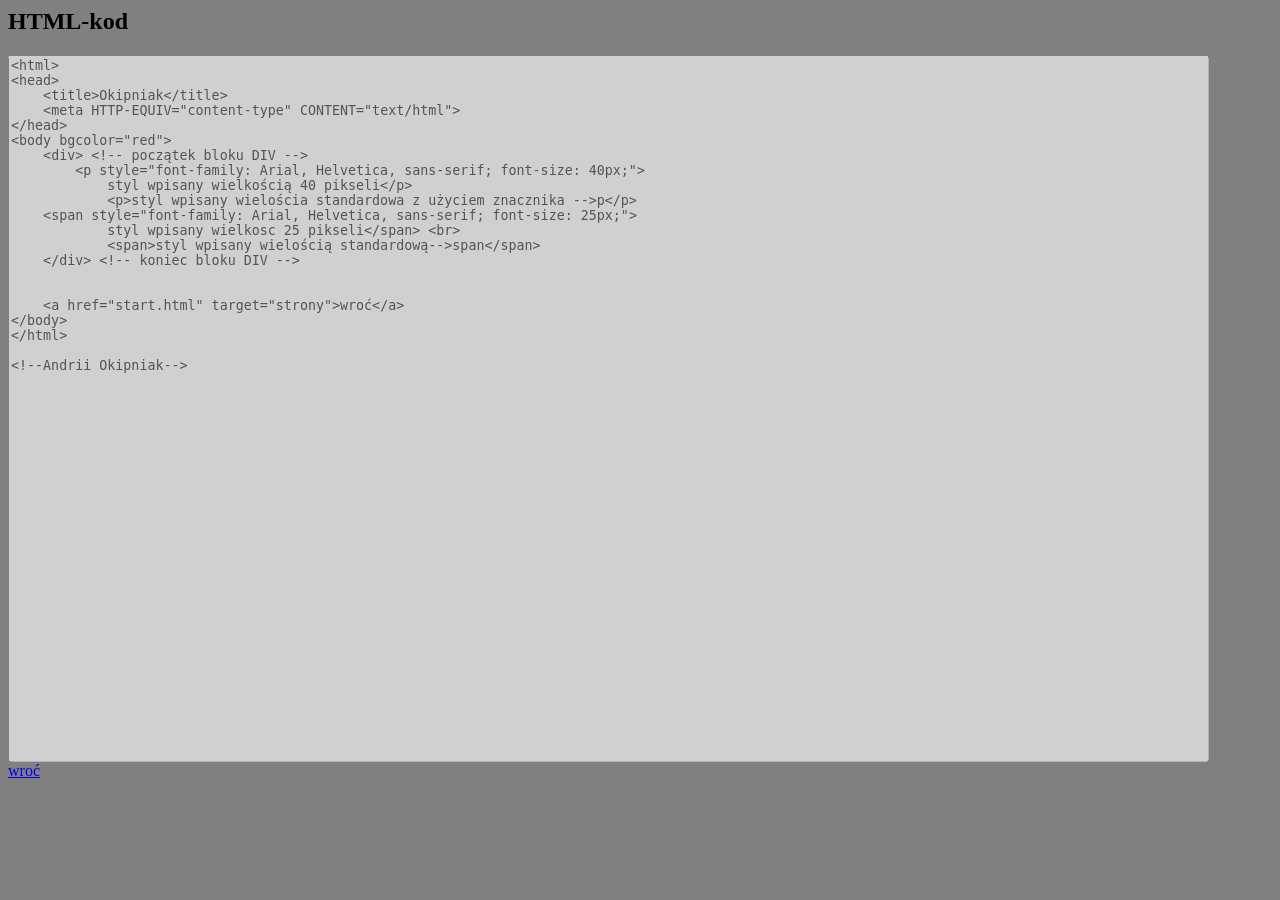
==== zadanie17_p1_okip_kod.html @ 591464a2 "Add files via upload" ====
<html>
<head>
<META HTTP-EQUIV="content-type" CONTENT="text/html">
<style>
body {
    background-color: gray;
}
textarea {
    width: 95%;
    height: 80%;
    resize: none;
 }

 </style>
</style>
</head>
<body>
    <h2>HTML-kod</h2>
    <textarea disabled readonly>
<html>
<head>
    <title>Okipniak</title>
    <meta HTTP-EQUIV="content-type" CONTENT="text/html">
</head>
<body bgcolor="red">
    <div> <!-- początek bloku DIV -->
        <p style="font-family: Arial, Helvetica, sans-serif; font-size: 40px;">
            styl wpisany wielkością 40 pikseli</p>
            <p>styl wpisany wielościa standardowa z użyciem znacznika -->p</p>
    <span style="font-family: Arial, Helvetica, sans-serif; font-size: 25px;">
            styl wpisany wielkosc 25 pikseli</span> <br>
            <span>styl wpisany wielością standardową-->span</span>
    </div> <!-- koniec bloku DIV -->
        
        
    <a href="start.html" target="strony">wroć</a>
</body>
</html>
        
<!--Andrii Okipniak--></textarea>
    <br><a href="start.html" target="strony">wroć</a>

</body>
</html>
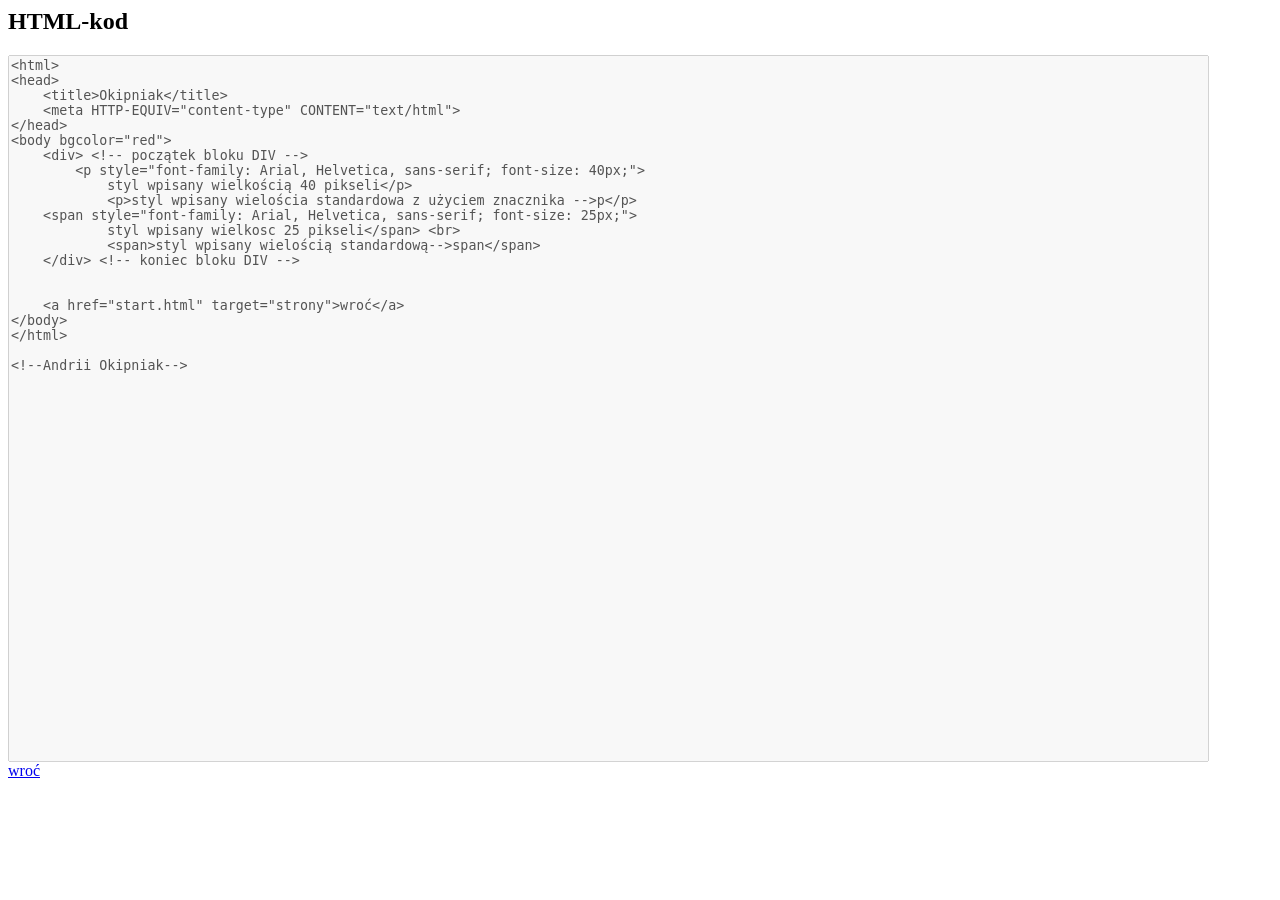
==== commit b2eb975a: "Update zadanie17_p1_okip_kod.html" ====
--- a/zadanie17_p1_okip_kod.html
+++ b/zadanie17_p1_okip_kod.html
@@ -2,9 +2,7 @@
 <head>
 <META HTTP-EQUIV="content-type" CONTENT="text/html">
 <style>
-body {
-    background-color: gray;
-}
+body 
 textarea {
     width: 95%;
     height: 80%;
@@ -41,4 +39,4 @@
     <br><a href="start.html" target="strony">wroć</a>
 
 </body>
-</html>+</html>
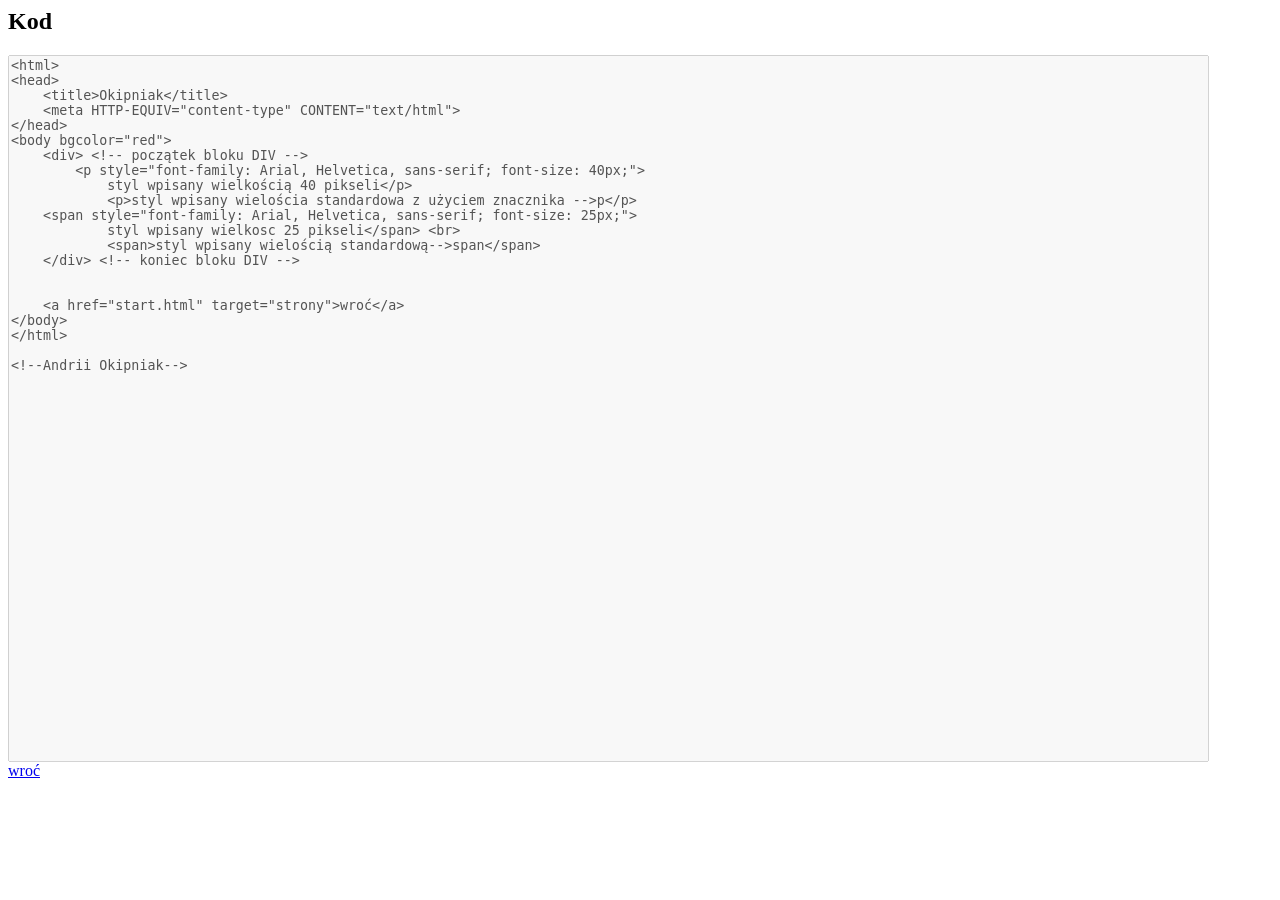
==== commit 3b52e18e: "Update zadanie17_p1_okip_kod.html" ====
--- a/zadanie17_p1_okip_kod.html
+++ b/zadanie17_p1_okip_kod.html
@@ -13,7 +13,7 @@
 </style>
 </head>
 <body>
-    <h2>HTML-kod</h2>
+    <h2>Kod</h2>
     <textarea disabled readonly>
 <html>
 <head>
